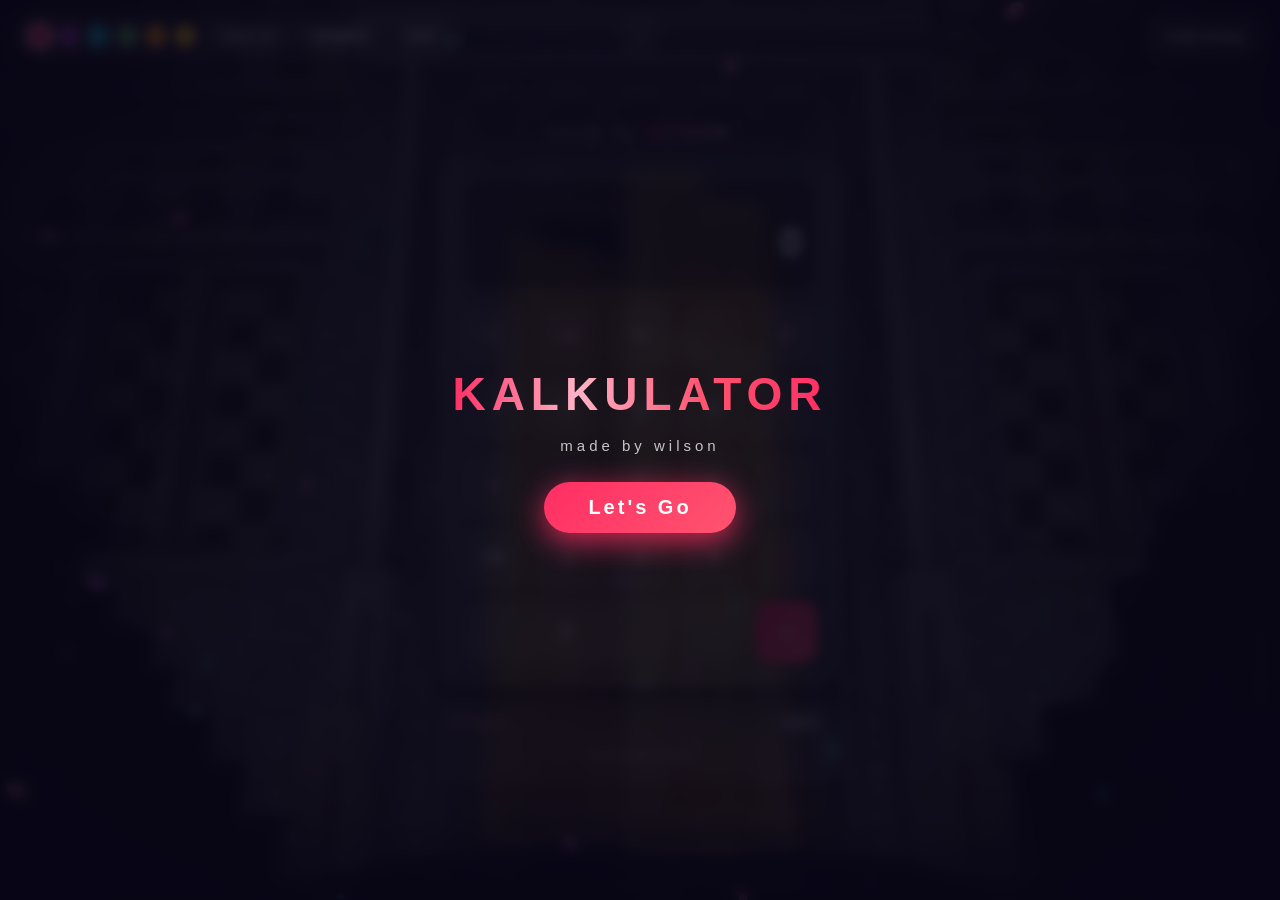
==== kalkulator.html @ 4a33addf "Tambah web kalkulator dengan tema dan minigame" ====
<!DOCTYPE html>
<html lang="id">
<head>
<meta charset="UTF-8">
<meta name="viewport" content="width=device-width, initial-scale=1.0">
<title>Kalkulator</title>
<style>
  * { margin: 0; padding: 0; box-sizing: border-box; }
  :root {
    --accent: #ff2e63;
    --accent-2: #ff5470;
    --accent-soft: #ffb3c6;
    --accent-expr: #ff8fb3;
    --accent-grad: linear-gradient(90deg, #ff2e63, #ffb3c6, #ff5470, #ff2e63);
    --accent-shadow: rgba(255, 46, 99, 0.8);
    --accent-flash: rgba(255, 46, 99, 0.55);
    --accent-dark: #c2185b;
    --accent-op: #d81b60;
    --accent-fn: #ad1457;
    --accent-head: #c2185b;
  }
  body.theme-purple {
    --accent: #9c27b0; --accent-2: #ba68c8; --accent-soft: #e1bee7; --accent-expr: #ce93d8;
    --accent-grad: linear-gradient(90deg, #9c27b0, #e1bee7, #ba68c8, #9c27b0);
    --accent-shadow: rgba(156, 39, 176, 0.8); --accent-flash: rgba(156, 39, 176, 0.55);
    --accent-dark: #6a1b9a; --accent-op: #7b1fa2; --accent-fn: #6a1b9a; --accent-head: #6a1b9a;
  }
  body.theme-cyan {
    --accent: #00bcd4; --accent-2: #4dd0e1; --accent-soft: #b2ebf2; --accent-expr: #80deea;
    --accent-grad: linear-gradient(90deg, #00bcd4, #b2ebf2, #4dd0e1, #00bcd4);
    --accent-shadow: rgba(0, 188, 212, 0.8); --accent-flash: rgba(0, 188, 212, 0.55);
    --accent-dark: #00838f; --accent-op: #0097a7; --accent-fn: #00838f; --accent-head: #00838f;
  }
  body.theme-green {
    --accent: #4caf50; --accent-2: #81c784; --accent-soft: #c8e6c9; --accent-expr: #a5d6a7;
    --accent-grad: linear-gradient(90deg, #4caf50, #c8e6c9, #81c784, #4caf50);
    --accent-shadow: rgba(76, 175, 80, 0.8); --accent-flash: rgba(76, 175, 80, 0.55);
    --accent-dark: #2e7d32; --accent-op: #388e3c; --accent-fn: #2e7d32; --accent-head: #2e7d32;
  }
  body.theme-orange {
    --accent: #ff9800; --accent-2: #ffb74d; --accent-soft: #ffe0b2; --accent-expr: #ffcc80;
    --accent-grad: linear-gradient(90deg, #ff9800, #ffe0b2, #ffb74d, #ff9800);
    --accent-shadow: rgba(255, 152, 0, 0.8); --accent-flash: rgba(255, 152, 0, 0.55);
    --accent-dark: #e65100; --accent-op: #ef6c00; --accent-fn: #e65100; --accent-head: #e65100;
  }
  body.theme-gold {
    --accent: #ffc107; --accent-2: #ffd54f; --accent-soft: #fff9c4; --accent-expr: #ffe082;
    --accent-grad: linear-gradient(90deg, #ffc107, #fff9c4, #ffd54f, #ffc107);
    --accent-shadow: rgba(255, 193, 7, 0.8); --accent-flash: rgba(255, 193, 7, 0.55);
    --accent-dark: #8d6e00; --accent-op: #f57f17; --accent-fn: #8d6e00; --accent-head: #8d6e00;
  }
  body {
    font-family: 'Segoe UI', Arial, sans-serif;
    min-height: 100vh;
    display: flex;
    flex-direction: column;
    align-items: center;
    justify-content: center;
    background: #0d0b1e;
    position: relative;
  }
  #bg {
    position: fixed;
    top: -8%;
    left: -8%;
    width: 116%;
    height: 116%;
    z-index: -1;
    background: url('pintu.webp') center center / cover no-repeat;
    animation: kenburns 26s ease-in-out infinite alternate;
  }
  @keyframes kenburns {
    0% { transform: scale(1) translate(0, 0); }
    100% { transform: scale(1.18) translate(2%, -2%); }
  }
  #fx {
    position: fixed;
    inset: 0;
    width: 100%;
    height: 100%;
    z-index: 1;
    pointer-events: none;
  }
  #flash {
    position: fixed;
    inset: 0;
    z-index: 8;
    pointer-events: none;
    opacity: 0;
    background: linear-gradient(120deg, transparent 20%, var(--accent-flash) 50%, transparent 80%);
  }
  #flash.go { animation: flashSweep 0.8s ease forwards; }
  @keyframes flashSweep {
    0% { opacity: 0; transform: translateX(-100%); }
    30% { opacity: 1; }
    100% { opacity: 0; transform: translateX(100%); }
  }
  body::after {
    content: '';
    position: fixed;
    inset: 0;
    background: radial-gradient(ellipse at center, rgba(13, 11, 30, 0.18) 0%, rgba(13, 11, 30, 0.5) 100%);
    z-index: 0;
  }
  .credit {
    position: relative;
    z-index: 1;
    margin-bottom: 16px;
    font-size: 16px;
    letter-spacing: 4px;
    color: rgba(255, 255, 255, 0.65);
    text-transform: lowercase;
    animation: creditIn 0.9s ease both;
  }
  .credit span {
    font-weight: 700;
    font-size: 19px;
    background-image:
      linear-gradient(100deg, transparent 20%, rgba(255, 255, 255, 0.85) 50%, transparent 80%),
      var(--accent-grad);
    background-size: 250% 100%, 300% 100%;
    -webkit-background-clip: text;
    background-clip: text;
    color: transparent;
    animation: creditShine 3.2s linear infinite;
  }
  @keyframes creditShine {
    0% { background-position: -250% 0, 0% 50%; }
    55% { background-position: 250% 0, 300% 50%; }
    100% { background-position: 250% 0, 300% 50%; }
  }
  @keyframes creditIn {
    from { opacity: 0; transform: translateY(-20px); }
    to { opacity: 1; transform: translateY(0); }
  }
  .toggle-btn {
    position: fixed;
    top: 14px;
    left: 50%;
    transform: translateX(-50%);
    z-index: 5;
    width: 44px;
    height: 44px;
    border-radius: 50%;
    border: 1px solid rgba(255, 255, 255, 0.2);
    background: rgba(255, 255, 255, 0.08);
    color: #fff;
    font-size: 18px;
    cursor: pointer;
    transition: transform 0.3s, background 0.15s;
    font-family: inherit;
  }
  .toggle-btn:hover { background: rgba(255, 255, 255, 0.18); }
  body.calc-hidden .toggle-btn { transform: translateX(-50%) rotate(180deg); }
  .theme-btn {
    position: fixed;
    top: 14px;
    right: 18px;
    z-index: 5;
    height: 44px;
    padding: 0 18px;
    border-radius: 22px;
    border: 1px solid rgba(255, 255, 255, 0.2);
    background: rgba(255, 255, 255, 0.08);
    color: #fff;
    font-size: 14px;
    cursor: pointer;
    transition: background 0.15s, color 0.15s;
    font-family: inherit;
  }
  .theme-btn:hover { background: rgba(255, 255, 255, 0.18); }
  .palette {
    position: fixed;
    top: 14px;
    left: 18px;
    z-index: 5;
    display: flex;
    align-items: center;
    gap: 7px;
    padding: 7px 10px;
    border-radius: 22px;
    background: rgba(255, 255, 255, 0.08);
    border: 1px solid rgba(255, 255, 255, 0.15);
  }
  .palette .dot {
    width: 22px;
    height: 22px;
    padding: 0;
    border-radius: 50%;
    border: 2px solid rgba(255, 255, 255, 0.35);
    background: var(--c);
    cursor: pointer;
  }
  .palette .dot.on {
    border-color: #fff;
    box-shadow: 0 0 8px var(--c);
    transform: scale(1.15);
  }
  .palette .divider {
    width: 1px;
    height: 20px;
    background: rgba(255, 255, 255, 0.25);
  }
  .palette .mute {
    height: 28px;
    padding: 0 12px;
    font-size: 12px;
    background: rgba(255, 255, 255, 0.1);
    border-radius: 14px;
  }
  body.light .palette {
    background: rgba(0, 0, 0, 0.08);
    border-color: rgba(0, 0, 0, 0.15);
  }
  body.light .palette .dot { border-color: rgba(0, 0, 0, 0.25); }
  body.light .palette .dot.on { border-color: #000; }
  body.light .palette .divider { background: rgba(0, 0, 0, 0.25); }
  body.light .palette .mute { color: #1a1024; background: rgba(0, 0, 0, 0.08); }
  #intro {
    position: fixed;
    inset: 0;
    z-index: 50;
    display: flex;
    flex-direction: column;
    align-items: center;
    justify-content: center;
    gap: 16px;
    background: rgba(10, 8, 24, 0.85);
    backdrop-filter: blur(6px);
    transition: opacity 0.6s ease, transform 0.6s ease;
  }
  #intro h1 {
    font-size: 46px;
    font-weight: 800;
    letter-spacing: 6px;
    background: var(--accent-grad);
    -webkit-background-clip: text;
    background-clip: text;
    color: transparent;
    animation: introTitle 1.2s ease both;
  }
  #intro .sub {
    color: rgba(255, 255, 255, 0.75);
    font-size: 15px;
    letter-spacing: 4px;
    text-transform: lowercase;
    animation: introSub 1.2s ease 0.3s both;
  }
  #intro .go {
    height: auto;
    margin-top: 12px;
    padding: 14px 44px;
    font-size: 20px;
    font-weight: 700;
    letter-spacing: 3px;
    color: #fff;
    border: none;
    border-radius: 30px;
    background: linear-gradient(135deg, var(--accent), var(--accent-2));
    cursor: pointer;
    box-shadow: 0 8px 30px var(--accent-shadow);
    animation: introBtn 1.2s ease 0.5s both;
    transition: transform 0.12s, box-shadow 0.2s;
  }
  #intro .go:hover { transform: translateY(-3px) scale(1.04); box-shadow: 0 14px 40px var(--accent-shadow); }
  #intro .go:active { transform: scale(0.95); }
  #intro.exit { opacity: 0; transform: translateY(-30px); pointer-events: none; }
  @keyframes introTitle {
    from { opacity: 0; transform: scale(0.9); letter-spacing: 20px; }
    to { opacity: 1; transform: scale(1); letter-spacing: 6px; }
  }
  @keyframes introSub {
    from { opacity: 0; transform: translateY(14px); }
    to { opacity: 1; transform: translateY(0); }
  }
  @keyframes introBtn {
    from { opacity: 0; transform: translateY(18px); }
    to { opacity: 1; transform: translateY(0); }
  }
  body.light #intro { background: rgba(255, 255, 255, 0.92); }
  body.light #intro .sub { color: rgba(30, 20, 45, 0.75); }
  .calc {
    position: relative;
    z-index: 1;
    width: 400px;
    padding: 22px;
    border-radius: 24px;
    background: rgba(255, 255, 255, 0.06);
    backdrop-filter: blur(8px);
    border: 1px solid rgba(255, 255, 255, 0.12);
    box-shadow: 0 20px 60px rgba(0, 0, 0, 0.55);
    transition: transform 0.5s cubic-bezier(0.22, 0.61, 0.36, 1), opacity 0.5s ease;
  }
  body.calc-hidden .calc {
    transform: translateY(80px);
    opacity: 0;
    pointer-events: none;
  }
  .display {
    text-align: right;
    padding: 18px 14px;
    margin-bottom: 16px;
    border-radius: 16px;
    background: rgba(0, 0, 0, 0.35);
    border: 1px solid rgba(255, 255, 255, 0.08);
    overflow: hidden;
  }
  .expr {
    color: var(--accent-expr);
    font-size: 15px;
    min-height: 20px;
    opacity: 0.85;
    word-break: break-all;
  }
  .result {
    color: #fff;
    font-size: 40px;
    font-weight: 600;
    min-height: 50px;
    word-break: break-all;
  }
  .grid {
    display: grid;
    grid-template-columns: repeat(5, 1fr);
    gap: 12px;
  }
  button {
    height: 62px;
    font-size: 20px;
    font-weight: 500;
    border: none;
    border-radius: 16px;
    color: #fff;
    background: rgba(255, 255, 255, 0.08);
    cursor: pointer;
    transition: transform 0.08s, background 0.15s;
    font-family: inherit;
  }
  button:hover { background: rgba(255, 255, 255, 0.18); }
  button:active { transform: scale(0.94); }
  button.press {
    background: rgba(255, 255, 255, 0.28);
    box-shadow: 0 0 16px var(--accent-shadow);
    transform: scale(0.94);
  }
  .op { color: var(--accent); font-size: 24px; }
  .fn { color: var(--accent-soft); }
  .eq {
    background: linear-gradient(135deg, var(--accent), var(--accent-2));
    color: #fff;
    font-size: 24px;
  }
  .eq:hover { background: linear-gradient(135deg, var(--accent-2), var(--accent)); }
  .zero { grid-column: span 3; }
  .history {
    position: relative;
    z-index: 1;
    width: 400px;
    margin-top: 14px;
    max-height: 200px;
    overflow-y: auto;
    border-radius: 18px;
    background: rgba(255, 255, 255, 0.06);
    backdrop-filter: blur(8px);
    border: 1px solid rgba(255, 255, 255, 0.12);
    padding: 10px 12px;
    color: #fff;
    transition: transform 0.5s cubic-bezier(0.22, 0.61, 0.36, 1), opacity 0.5s ease;
  }
  body.calc-hidden .history {
    transform: translateY(80px);
    opacity: 0;
    pointer-events: none;
  }
  .history-head {
    display: flex;
    justify-content: space-between;
    align-items: center;
    font-size: 13px;
    color: var(--accent-expr);
    letter-spacing: 1px;
    margin-bottom: 6px;
  }
  .history-head button {
    height: auto;
    font-size: 12px;
    padding: 4px 10px;
    background: rgba(255, 255, 255, 0.1);
  }
  .hist-item {
    display: flex;
    justify-content: space-between;
    gap: 10px;
    padding: 7px 8px;
    border-radius: 10px;
    cursor: pointer;
    font-size: 14px;
  }
  .hist-item:hover { background: rgba(255, 255, 255, 0.12); }
  .hist-expr { color: var(--accent-soft); word-break: break-all; }
  .hist-res { color: #fff; font-weight: 600; word-break: break-all; }
  .hist-empty { color: rgba(255, 255, 255, 0.4); font-size: 13px; text-align: center; padding: 8px; }
  .shadow {
    position: fixed;
    bottom: 3vh;
    width: 26vw;
    height: 4vh;
    border-radius: 50%;
    background: radial-gradient(ellipse, rgba(0, 0, 0, 0.5), transparent 70%);
    z-index: 0;
  }
  .shadow-d3 { left: 3vw; }
  .shadow-av { right: 3vw; }
  .char {
    position: fixed;
    bottom: 0;
    height: 56vh;
    cursor: grab;
    z-index: 1;
    transition: transform 1.9s cubic-bezier(0.22, 0.61, 0.36, 1);
    user-select: none;
    -webkit-user-drag: none;
    touch-action: none;
  }
  .char:active { cursor: grabbing; }
  .char img {
    height: 100%;
    image-rendering: pixelated;
    filter: drop-shadow(0 10px 18px rgba(0, 0, 0, 0.55));
    transition: transform 0.3s ease;
    pointer-events: none;
  }
  .char-d3 { left: 4vw; transform: translateX(-125vw); }
  .char-av { right: 4vw; transform: translateX(125vw); }
  body.loaded .char-d3 { transform: translateX(0); }
  body.loaded .char-av { transform: translateX(0); }
  .char:hover img { transform: translateY(-8px); }
  .char:active img { transform: scale(0.96); }
  .char img.walk { animation: walkBob 1.9s ease-in-out; }
  @keyframes walkBob {
    0%, 100% { transform: translateY(0) rotate(0deg); }
    25% { transform: translateY(-16px) rotate(-4deg); }
    50% { transform: translateY(8px) rotate(3deg); }
    75% { transform: translateY(-10px) rotate(-2deg); }
  }
  .char img.jump { animation: charJump 0.7s ease; }
  @keyframes charJump {
    0%, 100% { transform: translateY(0) rotate(0deg); }
    40% { transform: translateY(-46px) rotate(-4deg); }
    70% { transform: translateY(-12px) rotate(3deg); }
  }
  .char img.shake { animation: charShake 0.5s ease; }
  @keyframes charShake {
    0%, 100% { transform: translateX(0) rotate(0deg); }
    25% { transform: translateX(-9px) rotate(-3deg); }
    75% { transform: translateX(9px) rotate(3deg); }
  }
  .char img.shiver { animation: charShiver 0.8s ease; }
  @keyframes charShiver {
    0%, 100% { transform: translateX(0) translateY(0); }
    20% { transform: translateX(-4px) translateY(-2px); }
    40% { transform: translateX(4px) translateY(1px); }
    60% { transform: translateX(-4px) translateY(-2px); }
    80% { transform: translateX(4px) translateY(1px); }
  }
  .char-d3 img { animation: neonD3 2.6s ease-in-out infinite; }
  .char-av img { animation: neonAv 2.6s ease-in-out infinite; }
  @keyframes neonD3 {
    0%, 100% { filter: drop-shadow(0 10px 18px rgba(0, 0, 0, 0.55)) drop-shadow(0 0 10px rgba(255, 217, 92, 0.5)); }
    50% { filter: drop-shadow(0 10px 18px rgba(0, 0, 0, 0.55)) drop-shadow(0 0 26px rgba(255, 217, 92, 0.95)); }
  }
  @keyframes neonAv {
    0%, 100% { filter: drop-shadow(0 10px 18px rgba(0, 0, 0, 0.55)) drop-shadow(0 0 10px rgba(125, 255, 138, 0.5)); }
    50% { filter: drop-shadow(0 10px 18px rgba(0, 0, 0, 0.55)) drop-shadow(0 0 26px rgba(125, 255, 138, 0.95)); }
  }
  .bubble {
    position: fixed;
    z-index: 3;
    background: rgba(0, 0, 0, 0.78);
    border: 2px solid #888;
    border-radius: 6px;
    color: #fff;
    padding: 10px 14px;
    font-size: 15px;
    line-height: 1.4;
    max-width: 250px;
    opacity: 0;
    transform: translateY(8px) scale(0.9);
    pointer-events: none;
    transition: opacity 0.18s ease, transform 0.18s ease;
  }
  .bubble.show { opacity: 1; transform: translateY(0) scale(1); }
  .bubble .who { font-weight: 600; margin-right: 8px; }
  .bubble-d3 .who { color: #ffd95c; }
  .bubble-av .who { color: #7dff8a; }
  .bubble::after {
    content: '';
    position: absolute;
    bottom: -10px;
    width: 0;
    height: 0;
    border-left: 8px solid transparent;
    border-right: 8px solid transparent;
    border-top: 10px solid #888;
  }
  .bubble-d3 { left: 5vw; bottom: 62vh; }
  .bubble-d3::after { left: 18px; }
  .bubble-av { right: 5vw; bottom: 62vh; }
  .bubble-av::after { right: 18px; }
  body.light::after {
    background: radial-gradient(ellipse at center, rgba(255, 255, 255, 0.5) 0%, rgba(255, 255, 255, 0.8) 100%);
  }
  body.light .credit { color: rgba(40, 25, 55, 0.75); }
  body.light .calc {
    background: rgba(255, 255, 255, 0.55);
    border-color: rgba(255, 255, 255, 0.75);
    box-shadow: 0 20px 60px rgba(60, 30, 70, 0.3);
  }
  body.light .display {
    background: rgba(0, 0, 0, 0.06);
    border-color: rgba(0, 0, 0, 0.12);
  }
  body.light .expr { color: var(--accent-dark); }
  body.light .result { color: #1a1024; }
  body.light button {
    color: #1a1024;
    background: rgba(0, 0, 0, 0.06);
  }
  body.light button:hover { background: rgba(0, 0, 0, 0.12); }
  body.light .op { color: var(--accent-op); }
  body.light .fn { color: var(--accent-fn); }
  body.light .history {
    background: rgba(255, 255, 255, 0.55);
    border-color: rgba(255, 255, 255, 0.75);
  }
  body.light .history-head { color: var(--accent-head); }
  body.light .hist-expr { color: var(--accent-fn); }
  body.light .hist-res { color: #1a1024; }
  body.light .hist-empty { color: rgba(0, 0, 0, 0.4); }
  body.light .theme-btn {
    border-color: rgba(0, 0, 0, 0.2);
    background: rgba(0, 0, 0, 0.08);
    color: #1a1024;
  }
  body.light .theme-btn:hover { background: rgba(0, 0, 0, 0.15); }
  .game-btn {
    background: linear-gradient(135deg, var(--accent), var(--accent-2));
    color: #fff;
    font-weight: 600;
  }
  .game-btn:hover { filter: brightness(1.18); }
  .game {
    position: fixed;
    top: 50%;
    left: 50%;
    transform: translate(-50%, -50%) scale(0.92);
    z-index: 40;
    width: 400px;
    max-width: 92vw;
    padding: 18px;
    border-radius: 24px;
    background: rgba(15, 12, 32, 0.94);
    backdrop-filter: blur(10px);
    border: 1px solid rgba(255, 255, 255, 0.15);
    box-shadow: 0 20px 60px rgba(0, 0, 0, 0.6);
    color: #fff;
    opacity: 0;
    pointer-events: none;
    transition: opacity 0.3s ease, transform 0.3s ease;
  }
  .game.open {
    opacity: 1;
    pointer-events: auto;
    transform: translate(-50%, -50%) scale(1);
  }
  .game-head {
    display: flex;
    align-items: center;
    justify-content: space-between;
    gap: 10px;
    margin-bottom: 14px;
  }
  .game-title {
    font-weight: 700;
    letter-spacing: 2px;
    text-transform: lowercase;
    color: var(--accent);
    font-size: 15px;
    white-space: nowrap;
  }
  .game-tabs { display: flex; gap: 6px; }
  .game-tabs .tab {
    height: auto;
    padding: 6px 12px;
    font-size: 12px;
    border-radius: 14px;
    background: rgba(255, 255, 255, 0.08);
    color: #fff;
  }
  .game-tabs .tab.on {
    background: linear-gradient(135deg, var(--accent), var(--accent-2));
    font-weight: 600;
  }
  .game-close {
    height: 30px;
    width: 30px;
    padding: 0;
    font-size: 18px;
    border-radius: 50%;
    background: rgba(255, 255, 255, 0.1);
    color: #fff;
  }
  body.light .game {
    background: rgba(255, 255, 255, 0.97);
    color: #1a1024;
    border-color: rgba(255, 255, 255, 0.8);
    box-shadow: 0 20px 60px rgba(60, 30, 70, 0.3);
  }
  body.light .game-tabs .tab { color: #1a1024; background: rgba(0, 0, 0, 0.08); }
  body.light .game-close { color: #1a1024; background: rgba(0, 0, 0, 0.1); }
  .gm-status {
    display: flex;
    justify-content: space-between;
    gap: 8px;
    flex-wrap: wrap;
    font-size: 13px;
    color: rgba(255, 255, 255, 0.7);
    margin-bottom: 10px;
  }
  body.light .gm-status { color: rgba(30, 20, 45, 0.75); }
  .gm-status b { color: var(--accent); }
  .gm-hint {
    min-height: 44px;
    padding: 10px 12px;
    margin-bottom: 12px;
    border-radius: 12px;
    background: rgba(0, 0, 0, 0.3);
    border: 1px solid rgba(255, 255, 255, 0.1);
    font-size: 14px;
    line-height: 1.45;
    color: var(--accent-soft);
  }
  body.light .gm-hint { background: rgba(0, 0, 0, 0.06); border-color: rgba(0, 0, 0, 0.12); color: var(--accent-fn); }
  .gm-input { display: flex; gap: 10px; margin-bottom: 12px; }
  .gm-input input {
    flex: 1;
    min-width: 0;
    height: 50px;
    padding: 0 14px;
    font-size: 22px;
    font-weight: 600;
    color: #fff;
    background: rgba(0, 0, 0, 0.35);
    border: 1px solid rgba(255, 255, 255, 0.15);
    border-radius: 14px;
    outline: none;
    text-align: center;
  }
  .gm-input input:focus { border-color: var(--accent); box-shadow: 0 0 12px var(--accent-shadow); }
  body.light .gm-input input { color: #1a1024; background: rgba(0, 0, 0, 0.06); border-color: rgba(0, 0, 0, 0.15); }
  .gm-go {
    width: 96px;
    height: 50px;
    font-size: 16px;
    font-weight: 700;
    border: none;
    border-radius: 14px;
    background: linear-gradient(135deg, var(--accent), var(--accent-2));
    color: #fff;
    cursor: pointer;
  }
  .gm-go:hover { filter: brightness(1.12); }
  .gm-restart {
    width: 100%;
    height: 42px;
    font-size: 14px;
    border-radius: 12px;
    background: rgba(255, 255, 255, 0.08);
    color: var(--accent-soft);
    cursor: pointer;
  }
  .gm-restart:hover { background: rgba(255, 255, 255, 0.15); }
  body.light .gm-restart { color: var(--accent-fn); background: rgba(0, 0, 0, 0.06); }
  body.light .gm-restart:hover { background: rgba(0, 0, 0, 0.12); }
  .conv-cat { margin-bottom: 12px; }
  .conv-sel {
    height: 44px;
    padding: 0 12px;
    font-size: 14px;
    color: #fff;
    background: rgba(0, 0, 0, 0.35);
    border: 1px solid rgba(255, 255, 255, 0.15);
    border-radius: 12px;
    outline: none;
  }
  .conv-sel:focus { border-color: var(--accent); box-shadow: 0 0 10px var(--accent-shadow); }
  .conv-sel option { background: #1a1024; color: #fff; }
  body.light .conv-sel { color: #1a1024; background: rgba(0, 0, 0, 0.06); border-color: rgba(0, 0, 0, 0.15); }
  body.light .conv-sel option { background: #fff; color: #1a1024; }
  .conv-cat .conv-sel { width: 100%; }
  .gm-input .conv-sel { flex: 0 0 118px; width: 118px; height: 50px; }
  .gm-input input[readonly] { color: var(--accent); }
  .conv-mid { text-align: center; margin: 4px 0 12px; }
  .conv-swap {
    height: 38px;
    padding: 0 22px;
    font-size: 13px;
    border-radius: 19px;
    background: rgba(255, 255, 255, 0.08);
    color: var(--accent-soft);
  }
  .conv-swap:hover { background: rgba(255, 255, 255, 0.15); }
  body.light .conv-swap { color: var(--accent-fn); background: rgba(0, 0, 0, 0.06); }
  body.light .conv-swap:hover { background: rgba(0, 0, 0, 0.12); }
  .mem-display {
    text-align: center;
    padding: 14px;
    margin-bottom: 12px;
    border-radius: 12px;
    background: rgba(0, 0, 0, 0.3);
    border: 1px solid rgba(255, 255, 255, 0.1);
    font-size: 30px;
    font-weight: 700;
    color: var(--accent);
    word-break: break-all;
  }
  body.light .mem-display { background: rgba(0, 0, 0, 0.06); border-color: rgba(0, 0, 0, 0.12); }
  .mem-btns {
    display: grid;
    grid-template-columns: repeat(4, 1fr);
    gap: 10px;
    margin-bottom: 12px;
  }
  .mem-btns button {
    height: 48px;
    font-size: 15px;
    font-weight: 700;
    border-radius: 12px;
    background: rgba(255, 255, 255, 0.08);
    color: var(--accent-soft);
  }
  .mem-btns button:hover { background: rgba(255, 255, 255, 0.15); }
  .mem-btns button.danger { color: var(--accent); }
  body.light .mem-btns button { color: var(--accent-fn); background: rgba(0, 0, 0, 0.06); }
  body.light .mem-btns button.danger { color: var(--accent-dark); }
  .result { cursor: pointer; }
  .result:hover { color: var(--accent-expr); }
</style>
</head>
<body>
<div id="bg"></div>
<canvas id="fx"></canvas>
<div id="flash"></div>
<button class="toggle-btn" id="toggleCalc" title="Sembunyikan / tampilkan kalkulator">⌄</button>
<button class="theme-btn" id="themeBtn">mode terang</button>
<div class="palette" id="palette">
  <button class="dot" data-t="pink" style="--c:#ff2e63" title="pink"></button>
  <button class="dot" data-t="purple" style="--c:#9c27b0" title="ungu"></button>
  <button class="dot" data-t="cyan" style="--c:#00bcd4" title="cyan"></button>
  <button class="dot" data-t="green" style="--c:#4caf50" title="hijau"></button>
  <button class="dot" data-t="orange" style="--c:#ff9800" title="oranye"></button>
  <button class="dot" data-t="gold" style="--c:#ffc107" title="emas"></button>
  <span class="divider"></span>
  <button class="mute" id="muteBtn">suara: on</button>
  <span class="divider"></span>
  <button class="mute game-btn" id="gameBtn">minigame</button>
  <span class="divider"></span>
  <button class="mute game-btn" id="toolsBtn">tools</button>
</div>

<div class="credit">made by <span>wilson</span></div>
<div class="calc">
  <div class="display">
    <div class="expr" id="expr"></div>
    <div class="result" id="result">0</div>
  </div>
  <div class="grid">
    <button class="fn" data-k="C">C</button>
    <button class="fn" data-k="back">⌫</button>
    <button class="fn" data-k="%">%</button>
    <button class="op" data-k="div">÷</button>
    <button class="fn" data-k="sq">x²</button>
    <button class="fn" data-k="sqrt">√</button>
    <button data-k="7">7</button>
    <button data-k="8">8</button>
    <button data-k="9">9</button>
    <button class="op" data-k="mul">×</button>
    <button class="fn" data-k="neg">±</button>
    <button data-k="4">4</button>
    <button data-k="5">5</button>
    <button data-k="6">6</button>
    <button class="op" data-k="sub">−</button>
    <button data-k="00">00</button>
    <button data-k="1">1</button>
    <button data-k="2">2</button>
    <button data-k="3">3</button>
    <button class="op" data-k="add">+</button>
    <button class="zero" data-k="0">0</button>
    <button data-k=".">.</button>
    <button class="eq" data-k="eq">=</button>
  </div>
</div>

<div class="history" id="history">
  <div class="history-head">
    <span>Riwayat</span>
    <button id="clearHist">hapus</button>
  </div>
  <div class="history-list" id="historyList"></div>
</div>

<div class="shadow shadow-d3"></div>
<div class="shadow shadow-av"></div>
<div class="char char-d3" id="d3char"><img src="d3rlord3_sprite.png" alt="D3rlord3"></div>
<div class="char char-av" id="avchar"><img src="avery_sprite.png" alt="Avery"></div>

<div class="bubble bubble-d3" id="d3bubble"><span class="who">D3rlord3</span><span class="msg">you are real</span></div>
<div class="bubble bubble-av" id="avbubble"><span class="who">Avery</span><span class="msg">hello im avery</span></div>

<div class="game" id="game">
  <div class="game-head">
    <span class="game-title">minigame</span>
    <div class="game-tabs">
      <button class="tab on" data-mode="guess">tebak angka</button>
      <button class="tab" data-mode="math">hitung cepat</button>
    </div>
    <button class="game-close" id="gameClose" title="tutup minigame">×</button>
  </div>

  <div class="gm" id="gm-guess">
    <div class="gm-status">
      <span class="gm-range">1 – 100</span>
      <span class="gm-attempts">percobaan: <b id="gAttempts">0</b></span>
      <span class="gm-best">terbaik: <b id="gBest">–</b></span>
    </div>
    <div class="gm-hint" id="gHint">pilih angka di antara 1 sampai 100. D3rlord3 dan Avery siap membantu.</div>
    <div class="gm-input">
      <input type="number" id="gGuessInput" min="1" max="100" placeholder="1–100">
      <button class="gm-go" id="gGuessBtn">tebak</button>
    </div>
    <button class="gm-restart" id="gRestart">mulai ulang</button>
  </div>

  <div class="gm" id="gm-math" hidden>
    <div class="gm-status">
      <span class="gm-range" id="mQ">soal</span>
      <span class="gm-attempts">skor: <b id="mScore">0</b></span>
      <span class="gm-time">sisa: <b id="mTime">30</b>s</span>
    </div>
    <div class="gm-hint" id="mHint">jawab secepatnya, setiap benar dapat +1. waktu 30 detik!</div>
    <div class="gm-input">
      <input type="number" id="mAnswerInput" placeholder="jawaban">
      <button class="gm-go" id="mAnswerBtn">jawab</button>
    </div>
    <button class="gm-restart" id="mRestart">mulai ulang</button>
  </div>
</div>

<div class="game" id="tools">
  <div class="game-head">
    <span class="game-title">tools</span>
    <div class="game-tabs">
      <button class="tab on" data-mode="conv">konversi</button>
      <button class="tab" data-mode="mem">memori</button>
    </div>
    <button class="game-close" id="toolsClose" title="tutup tools">×</button>
  </div>

  <div class="gm" id="gm-conv">
    <div class="conv-cat">
      <select class="conv-sel" id="convCat">
        <option value="panjang">panjang</option>
        <option value="berat">berat</option>
        <option value="suhu">suhu</option>
        <option value="kecepatan">kecepatan</option>
      </select>
    </div>
    <div class="gm-input">
      <input type="number" id="convVal" placeholder="0">
      <select class="conv-sel" id="convFrom"></select>
    </div>
    <div class="conv-mid"><button class="conv-swap" id="convSwap">tukar</button></div>
    <div class="gm-input">
      <input type="number" id="convOut" readonly placeholder="0">
      <select class="conv-sel" id="convTo"></select>
    </div>
  </div>

  <div class="gm" id="gm-mem" hidden>
    <div class="mem-display" id="memVal">0</div>
    <div class="mem-btns">
      <button id="memMp">M+</button>
      <button id="memMm">M−</button>
      <button id="memMr">MR</button>
      <button id="memMc" class="danger">MC</button>
    </div>
    <div class="gm-hint">M+ / M− memakai hasil yang tampil di kalkulator. MR memindahkan nilai ke layar, MC menghapus memori.</div>
  </div>
</div>

<div id="intro">
  <h1>KALKULATOR</h1>
  <div class="sub">made by wilson</div>
  <button class="go" id="goBtn">Let's Go</button>
</div>

<script>
const exprEl = document.getElementById('expr');
const resEl = document.getElementById('result');
const historyList = document.getElementById('historyList');

let expr = '';
let justEvaluated = false;
let pctCount = 0;
const history = JSON.parse(localStorage.getItem('kalkHist') || '[]');

const ops = { add: '+', sub: '-', mul: '*', div: '/' };

let shownValue = 0;
let digitLevel = -1;

function fmt(n) {
  const parts = String(n).split('.');
  parts[0] = parts[0].replace(/\B(?=(\d{3})+(?!\d))/g, '.');
  return parts.join(',');
}

function compute(str) {
  try {
    const value = Function('"use strict";return (' + str + ')')();
    if (typeof value !== 'number' || !isFinite(value)) return 'Error';
    return String(Math.round(value * 1e10) / 1e10);
  } catch {
    return '';
  }
}

function render() {
  exprEl.textContent = expr;
  const v = expr ? compute(expr) : '0';
  if (v && v !== 'Error') animateResult(v);
  else resEl.textContent = v === 'Error' ? 'Error' : '0';
}

function animateResult(target) {
  const start = parseFloat(shownValue) || 0;
  const end = parseFloat(target) || 0;
  const t0 = performance.now();
  const dur = 220;
  function step(t) {
    const p = Math.min(1, (t - t0) / dur);
    const eased = 1 - Math.pow(1 - p, 3);
    const val = start + (end - start) * eased;
    resEl.textContent = fmt(String(Math.round(val * 1e10) / 1e10));
    if (p < 1) requestAnimationFrame(step);
    else {
      shownValue = target;
      resEl.textContent = fmt(target);
    }
  }
  requestAnimationFrame(step);
}

const bubbles = {
  d3: document.getElementById('d3bubble'),
  av: document.getElementById('avbubble')
};
const bubbleTimers = {};

function showBubble(key, msg) {
  const b = bubbles[key];
  if (msg) b.querySelector('.msg').textContent = msg;
  b.classList.remove('show');
  void b.offsetWidth;
  b.classList.add('show');
  clearTimeout(bubbleTimers[key]);
  bubbleTimers[key] = setTimeout(() => b.classList.remove('show'), 3500);
}

function randomChar() {
  return Math.random() < 0.5 ? 'd3' : 'av';
}

function shakeChars() {
  document.querySelectorAll('.char img').forEach(img => img.classList.add('shake'));
}

function shiverChars() {
  document.querySelectorAll('.char img').forEach(img => img.classList.add('shiver'));
}

const toggleMsgs = {
  hide: [
    'heh, kalkulatornya disembunyikan?',
    'jangan-jangan mau contekan',
    'oke, kalkulator mode rahasia'
  ],
  show: [
    'kalkulatornya muncul lagi',
    'balik lagi, seru juga',
    'mulai hitung lagi yuk'
  ]
};

const histMsgs = [
  'oh, mau pakai hasil lama ya, pintar',
  'riwayat itu kenangan, jangan lupa',
  'hasil kemarin dipakai lagi, mantap'
];

function rand(arr) {
  return arr[Math.floor(Math.random() * arr.length)];
}

function triggerFlash() {
  const f = document.getElementById('flash');
  f.classList.remove('go');
  void f.offsetWidth;
  f.classList.add('go');
  document.querySelectorAll('.char img').forEach(img => img.classList.add('jump'));
}

const audioCtx = new (window.AudioContext || window.webkitAudioContext)();
function clickSound(k) {
  if (!audioCtx) return;
  if (muted) return;
  if (audioCtx.state === 'suspended') audioCtx.resume();
  const o = audioCtx.createOscillator();
  const g = audioCtx.createGain();
  o.type = 'sine';
  o.frequency.value = k === 'eq' ? 1200 : 700;
  g.gain.setValueAtTime(0.06, audioCtx.currentTime);
  g.gain.exponentialRampToValueAtTime(0.001, audioCtx.currentTime + 0.08);
  o.connect(g);
  g.connect(audioCtx.destination);
  o.start();
  o.stop(audioCtx.currentTime + 0.09);
}

const fxCanvas = document.getElementById('fx');
const ctx = fxCanvas.getContext('2d');
let W = 0, H = 0;
const particles = [];
const confetti = [];

function resizeFx() {
  W = fxCanvas.width = window.innerWidth;
  H = fxCanvas.height = window.innerHeight;
}

function spawnParticle(initial) {
  return {
    x: Math.random() * W,
    y: initial ? Math.random() * H : -20,
    r: 2 + Math.random() * 5,
    vy: 0.4 + Math.random() * 1.2,
    vx: (Math.random() - 0.5) * 0.5,
    rot: Math.random() * Math.PI * 2,
    vr: (Math.random() - 0.5) * 0.02,
    hue: Math.random() < 0.6 ? 335 : Math.random() < 0.5 ? 300 : 180,
    alpha: 0.3 + Math.random() * 0.45,
    shape: Math.random() < 0.5 ? 'petal' : 'star'
  };
}

function drawParticle(p) {
  ctx.save();
  ctx.globalAlpha = p.alpha;
  ctx.translate(p.x, p.y);
  ctx.rotate(p.rot);
  ctx.fillStyle = 'hsl(' + p.hue + ', 80%, 75%)';
  if (p.shape === 'petal') {
    ctx.beginPath();
    ctx.ellipse(0, 0, p.r * 1.6, p.r, 0, 0, Math.PI * 2);
    ctx.fill();
  } else {
    ctx.beginPath();
    for (let a = 0; a < Math.PI * 2; a += Math.PI / 5) {
      ctx.lineTo(Math.cos(a) * p.r, Math.sin(a) * p.r);
      ctx.lineTo(Math.cos(a + Math.PI / 5) * p.r * 0.5, Math.sin(a + Math.PI / 5) * p.r * 0.5);
    }
    ctx.closePath();
    ctx.fill();
  }
  ctx.restore();
}

function burstConfetti(x, y) {
  const colors = ['#ff2e63', '#ffb3c6', '#ffd95c', '#7dff8a', '#8fb3ff', '#ffffff'];
  for (let i = 0; i < 70; i++) {
    confetti.push({
      x: x + (Math.random() - 0.5) * 60,
      y: y + (Math.random() - 0.5) * 60,
      vx: (Math.random() - 0.5) * 10,
      vy: -Math.random() * 12 - 2,
      w: 4 + Math.random() * 5,
      h: 4 + Math.random() * 5,
      rot: Math.random() * Math.PI,
      vr: (Math.random() - 0.5) * 0.4,
      color: colors[Math.floor(Math.random() * colors.length)],
      life: 1
    });
  }
}

function fxLoop() {
  ctx.clearRect(0, 0, W, H);
  particles.forEach(p => {
    p.y += p.vy;
    p.x += p.vx + Math.sin(p.y / 50) * 0.3;
    p.rot += p.vr;
    if (p.y > H + 20 || p.x < -20 || p.x > W + 20) Object.assign(p, spawnParticle(false));
    drawParticle(p);
  });
  for (let i = confetti.length - 1; i >= 0; i--) {
    const c = confetti[i];
    c.vy += 0.4;
    c.x += c.vx;
    c.y += c.vy;
    c.rot += c.vr;
    c.life -= 0.008;
    if (c.life <= 0 || c.y > H + 20) { confetti.splice(i, 1); continue; }
    ctx.save();
    ctx.globalAlpha = Math.max(0, c.life);
    ctx.translate(c.x, c.y);
    ctx.rotate(c.rot);
    ctx.fillStyle = c.color;
    ctx.fillRect(-c.w / 2, -c.h / 2, c.w, c.h);
    ctx.restore();
  }
  requestAnimationFrame(fxLoop);
}
resizeFx();
window.addEventListener('resize', resizeFx);
for (let i = 0; i < 42; i++) particles.push(spawnParticle(true));
fxLoop();

function esc(s) {
  return s.replace(/&/g, '&amp;').replace(/</g, '&lt;').replace(/>/g, '&gt;');
}

function addHistory(text, res) {
  history.unshift({ text, res });
  if (history.length > 10) history.pop();
  localStorage.setItem('kalkHist', JSON.stringify(history));
  renderHistory();
}

function renderHistory() {
  historyList.innerHTML = '';
  if (!history.length) {
    historyList.innerHTML = '<div class="hist-empty">belum ada riwayat</div>';
    return;
  }
  history.forEach(h => {
    const item = document.createElement('div');
    item.className = 'hist-item';
    item.innerHTML = '<span class="hist-expr">' + esc(h.text) + '</span><span class="hist-res">= ' + esc(fmt(h.res)) + '</span>';
    item.addEventListener('click', () => {
      expr = h.res;
      justEvaluated = true;
      render();
      showBubble(randomChar(), rand(histMsgs));
    });
    historyList.appendChild(item);
  });
}

function flashButton(k) {
  const btn = document.querySelector('button[data-k="' + k + '"]');
  if (!btn) return;
  btn.classList.add('press');
  setTimeout(() => btn.classList.remove('press'), 150);
}

function lookAt(btn) {
  if (!btn) return;
  const rect = btn.getBoundingClientRect();
  const cx = rect.left + rect.width / 2;
  const ratio = cx / window.innerWidth - 0.5;
  const deg = ratio * 14;
  document.querySelectorAll('.char img').forEach(img => {
    if (img.classList.contains('walk')) return;
    img.style.transform = 'rotate(' + deg + 'deg) translateY(' + (Math.abs(ratio) * 12) + 'px)';
    setTimeout(() => { img.style.transform = ''; }, 500);
  });
}

const pctEaster = [
  'kok suka banget pencet %',
  'persen melulu, nggak bosen?',
  'jangan main % terus, itu cuma pembagian seratus',
  'aku menangkapmu, suka persen',
  'oke, % terakhir, jangan lagi ya'
];

const funnyResults = { '69': 1, '420': 1, '666': 1, '123456': 1, '80085': 1, '1337': 1 };
const egg67 = [
  '67! angka spesial, keren!',
  '67, yang bikin kalkulator ini pasti bangga',
  'wow 67, kau tahu rahasianya?',
  '67 lagi 67 lagi, nomor favorit!'
];
const reactMsgs = [
  'wah, hasilnya menarik',
  'aku lebih baik diam',
  'nggak nyangka',
  'angka legendaris',
  'matematika itu misterius',
  'oke itu keren, tapi jangan dibawa main'
];

const opEaster = [
  'jangan dobel operator dong',
  'operator sekali aja cukup',
  'hitung yang bener ya',
  'iya iya, aku lihat operatornya'
];

const overwhelmMsgs = [
  'mulai banyak juga nih angkanya',
  'panjang banget, jangan sampai salah',
  'aku mulai pusing',
  'otakku meledak'
];

function checkOverwhelm() {
  const digits = (expr.match(/\d/g) || []).length;
  for (let i = overwhelmMsgs.length - 1; i >= 0; i--) {
    if (digits >= 4 + i * 4 && i > digitLevel) {
      digitLevel = i;
      showBubble(randomChar(), overwhelmMsgs[i]);
      return;
    }
  }
}

function press(k, btn) {
  lookAt(btn);
  clickSound(k);
  if (k === 'C') {
    expr = '';
    digitLevel = -1;
  } else if (k === 'back') {
    expr = expr.slice(0, -1);
  } else if (k === '%') {
    if (!expr) return;
    expr = '((' + expr + ')/100)';
    pctCount++;
    if (pctCount >= 3) {
      pctCount = 0;
      showBubble(randomChar(), pctEaster[Math.floor(Math.random() * pctEaster.length)]);
    }
  } else if (k === 'sq') {
    if (!expr) return;
    expr = '((' + expr + ') ** 2)';
  } else if (k === 'sqrt') {
    if (!expr) return;
    expr = 'Math.sqrt(' + expr + ')';
  } else if (k === 'neg') {
    if (!expr) return;
    expr = '-(' + expr + ')';
  } else if (k === 'eq') {
    const v = compute(expr);
    if (v && v !== 'Error') {
      const before = expr;
      expr = v;
      addHistory(before, v);
      triggerFlash();
      if (parseFloat(v) < 0) {
        shiverChars();
        showBubble(randomChar(), 'brr, minus. dingin banget');
      }
      const n = String(parseFloat(v));
      if (parseFloat(v) === 67) {
        showBubble(randomChar(), rand(egg67));
        burstConfetti(window.innerWidth / 2, window.innerHeight / 2);
        burstConfetti(window.innerWidth / 2 + 120, window.innerHeight / 2);
        burstConfetti(window.innerWidth / 2 - 120, window.innerHeight / 2);
        document.querySelectorAll('.char img').forEach(img => img.classList.add('jump'));
      } else if (funnyResults[n]) {
        showBubble(randomChar(), reactMsgs[Math.floor(Math.random() * reactMsgs.length)]);
        burstConfetti(window.innerWidth / 2, window.innerHeight / 2);
      }
    }
  } else if (ops[k]) {
    if (!expr) return;
    if (/[+\-*/]\s*$/.test(expr)) {
      expr = expr.replace(/[+\-*/]\s*$/, ops[k] + ' ');
      shakeChars();
      showBubble(randomChar(), opEaster[Math.floor(Math.random() * opEaster.length)]);
    } else {
      expr += ' ' + ops[k] + ' ';
    }
  } else {
    if (justEvaluated) { expr = ''; }
    expr += k;
    checkOverwhelm();
  }
  justEvaluated = k === 'eq';
  render();
}

document.querySelectorAll('button[data-k]').forEach(b => {
  b.addEventListener('click', () => press(b.dataset.k, b));
});

document.getElementById('clearHist').addEventListener('click', () => {
  history.length = 0;
  localStorage.setItem('kalkHist', JSON.stringify(history));
  renderHistory();
});

document.getElementById('toggleCalc').addEventListener('click', () => {
  const hidden = document.body.classList.toggle('calc-hidden');
  showBubble(randomChar(), rand(hidden ? toggleMsgs.hide : toggleMsgs.show));
});

let muted = localStorage.getItem('kalkMute') === '1';
const muteBtn = document.getElementById('muteBtn');
function setMute(m) {
  muted = m;
  muteBtn.textContent = muted ? 'suara: off' : 'suara: on';
  localStorage.setItem('kalkMute', muted ? '1' : '0');
}
setMute(muted);
muteBtn.addEventListener('click', () => setMute(!muted));

const themeBtn = document.getElementById('themeBtn');
function setTheme(light) {
  document.body.classList.toggle('light', light);
  themeBtn.textContent = light ? 'mode gelap' : 'mode terang';
  localStorage.setItem('kalkTheme', light ? 'light' : 'dark');
}
themeBtn.addEventListener('click', () => {
  setTheme(!document.body.classList.contains('light'));
});
if (localStorage.getItem('kalkTheme') === 'light') setTheme(true);

const colorNames = ['pink', 'purple', 'cyan', 'green', 'orange', 'gold'];
function setColor(t) {
  colorNames.forEach(n => document.body.classList.remove('theme-' + n));
  document.body.classList.add('theme-' + t);
  document.querySelectorAll('#palette .dot').forEach(d => d.classList.toggle('on', d.dataset.t === t));
  localStorage.setItem('kalkColor', t);
}
document.querySelectorAll('#palette .dot').forEach(d => {
  d.addEventListener('click', () => setColor(d.dataset.t));
});
const savedColor = localStorage.getItem('kalkColor');
setColor(colorNames.indexOf(savedColor) !== -1 ? savedColor : 'pink');

document.addEventListener('keydown', e => {
  if (gameEl.classList.contains('open') || toolsEl.classList.contains('open')) {
    if (e.key === 'Escape') { closeGame(); closeTools(); }
    return;
  }
  const intro = document.getElementById('intro');
  if (intro && e.key === 'Enter') {
    document.getElementById('goBtn').click();
    return;
  }
  const map = {
    'Enter': 'eq', '=': 'eq', 'Backspace': 'back', 'Escape': 'C',
    '*': 'mul', '/': 'div', '-': 'sub', '+': 'add', '^': 'sq', 'r': 'sqrt'
  };
  let k = null;
  if (map[e.key]) k = map[e.key];
  else if (/[0-9.%]/.test(e.key)) k = e.key;
  if (k) {
    flashButton(k);
    const btn = document.querySelector('button[data-k="' + k + '"]');
    press(k, btn);
  }
});

document.getElementById('d3char').addEventListener('click', () => showBubble('d3'));
document.getElementById('avchar').addEventListener('click', () => showBubble('av'));

function startEntrance() {
  document.body.classList.add('loaded');
  document.querySelectorAll('.char img').forEach(img => img.classList.add('walk'));
  setTimeout(() => showBubble('d3'), 2200);
  setTimeout(() => showBubble('av'), 2900);
  idleLoop();
}

const intro = document.getElementById('intro');
document.getElementById('goBtn').addEventListener('click', () => {
  intro.classList.add('exit');
  startEntrance();
  setTimeout(() => intro.remove(), 650);
});

document.querySelectorAll('.char img').forEach(img => {
  img.addEventListener('animationend', () => {
    img.classList.remove('walk', 'jump', 'shake', 'shiver');
  });
});

document.querySelectorAll('.char').forEach(ch => {
  let dragging = false, ox = 0, oy = 0, sx = 0, sy = 0;
  ch.addEventListener('pointerdown', e => {
    dragging = true;
    ox = e.clientX;
    oy = e.clientY;
    sx = ch.offsetLeft;
    sy = ch.offsetTop;
    ch.style.transition = 'none';
    ch.style.transform = 'none';
    ch.style.right = 'auto';
    ch.style.width = ch.offsetWidth + 'px';
    ch.setPointerCapture(e.pointerId);
  });
  ch.addEventListener('pointermove', e => {
    if (!dragging) return;
    ch.style.left = (sx + e.clientX - ox) + 'px';
    ch.style.top = (sy + e.clientY - oy) + 'px';
  });
  ch.addEventListener('pointerup', () => {
    dragging = false;
    ch.style.transition = '';
  });
});

function idleLoop() {
  setTimeout(() => {
    document.body.classList.remove('loaded');
    setTimeout(() => {
      document.body.classList.add('loaded');
      document.querySelectorAll('.char img').forEach(img => img.classList.add('walk'));
      showBubble('d3');
      setTimeout(() => showBubble('av'), 800);
    }, 2200);
    idleLoop();
  }, 25000);
}

render();
renderHistory();

const gameEl = document.getElementById('game');
const gameBtn = document.getElementById('gameBtn');
const gameClose = document.getElementById('gameClose');
let activeMode = 'guess';

const gGuessInput = document.getElementById('gGuessInput');
const gGuessBtn = document.getElementById('gGuessBtn');
const gRestart = document.getElementById('gRestart');
const gAttemptsEl = document.getElementById('gAttempts');
const gBestEl = document.getElementById('gBest');
const gHint = document.getElementById('gHint');
let gSecret = 0, gAttempts = 0;
let gBest = parseInt(localStorage.getItem('kalkBest') || '0', 10);

function gNewGame() {
  gSecret = 1 + Math.floor(Math.random() * 100);
  gAttempts = 0;
  gAttemptsEl.textContent = '0';
  gBestEl.textContent = gBest || '–';
  gHint.textContent = 'pilih angka di antara 1 sampai 100. D3rlord3 dan Avery siap membantu.';
  gGuessInput.value = '';
  gGuessInput.disabled = false;
  gGuessInput.focus();
}

function gSubmit() {
  const n = parseInt(gGuessInput.value, 10);
  if (!n || n < 1 || n > 100) {
    gHint.textContent = 'angka harus di antara 1 sampai 100.';
    return;
  }
  gAttempts++;
  gAttemptsEl.textContent = gAttempts;
  gGuessInput.value = '';
  gGuessInput.focus();
  if (n === gSecret) {
    gGuessInput.disabled = true;
    const newBest = !gBest || gAttempts < gBest;
    gHint.textContent = 'benar!! angkanya ' + gSecret + ', tepat dalam ' + gAttempts + ' percobaan.' + (newBest ? ' rekor baru!' : '');
    if (newBest) {
      gBest = gAttempts;
      localStorage.setItem('kalkBest', String(gBest));
      gBestEl.textContent = gBest;
    }
    triggerFlash();
    burstConfetti(window.innerWidth / 2, window.innerHeight / 2);
    showBubble(randomChar(), newBest ? 'rekor baru, hebat!' : 'tepat! kamu jago tebak angka');
  } else if (n < gSecret) {
    gHint.textContent = 'terlalu kecil. naikkan angkanya.';
  } else {
    gHint.textContent = 'terlalu besar. turunkan angkanya.';
  }
}

gGuessBtn.addEventListener('click', gSubmit);
gGuessInput.addEventListener('keydown', e => { if (e.key === 'Enter') gSubmit(); });
gRestart.addEventListener('click', gNewGame);

const mQ = document.getElementById('mQ');
const mScoreEl = document.getElementById('mScore');
const mTimeEl = document.getElementById('mTime');
const mHint = document.getElementById('mHint');
const mAnswerInput = document.getElementById('mAnswerInput');
const mAnswerBtn = document.getElementById('mAnswerBtn');
const mRestart = document.getElementById('mRestart');
let mScore = 0, mAnswer = 0, mLeft = 30, mTimerId = null;

function mNewQuestion() {
  const type = Math.floor(Math.random() * 4);
  let a, b, op, res;
  if (type === 0) {
    a = 2 + Math.floor(Math.random() * 98);
    b = 2 + Math.floor(Math.random() * 98);
    op = '+';
    res = a + b;
  } else if (type === 1) {
    a = 2 + Math.floor(Math.random() * 98);
    b = 2 + Math.floor(Math.random() * (a - 1));
    op = '−';
    res = a - b;
  } else if (type === 2) {
    a = 2 + Math.floor(Math.random() * 12);
    b = 2 + Math.floor(Math.random() * 12);
    op = '×';
    res = a * b;
  } else {
    b = 2 + Math.floor(Math.random() * 12);
    res = 2 + Math.floor(Math.random() * 12);
    a = b * res;
    op = '÷';
  }
  mAnswer = res;
  mQ.textContent = a + ' ' + op + ' ' + b + ' = ?';
  mAnswerInput.value = '';
  mAnswerInput.disabled = false;
  mAnswerInput.focus();
}

function mTick() {
  mLeft--;
  mTimeEl.textContent = mLeft;
  if (mLeft <= 0) {
    clearInterval(mTimerId);
    mTimerId = null;
    mAnswerInput.disabled = true;
    mHint.textContent = 'waktu habis! skor kamu ' + mScore + '. coba lagi?';
    showBubble(randomChar(), 'waktu habis, skor ' + mScore);
  }
}

function mStart() {
  if (mTimerId) clearInterval(mTimerId);
  mScore = 0;
  mLeft = 30;
  mScoreEl.textContent = '0';
  mTimeEl.textContent = '30';
  mHint.textContent = 'jawab secepatnya, setiap benar dapat +1. waktu 30 detik!';
  mNewQuestion();
  mTimerId = setInterval(mTick, 1000);
}

function mSubmit() {
  const v = parseInt(mAnswerInput.value, 10);
  if (isNaN(v) || mAnswerInput.value.trim() === '') return;
  if (v === mAnswer) {
    mScore++;
    mScoreEl.textContent = mScore;
    mHint.textContent = 'benar! +1';
    mNewQuestion();
  } else {
    mHint.textContent = 'salah, jawabannya ' + mAnswer + '.';
  }
}

mAnswerBtn.addEventListener('click', mSubmit);
mAnswerInput.addEventListener('keydown', e => { if (e.key === 'Enter') mSubmit(); });
mRestart.addEventListener('click', mStart);

function openGame() {
  gameEl.classList.add('open');
  if (activeMode === 'guess') gNewGame();
  else mStart();
}

function closeGame() {
  gameEl.classList.remove('open');
  if (mTimerId) {
    clearInterval(mTimerId);
    mTimerId = null;
  }
}

gameBtn.addEventListener('click', () => {
  if (gameEl.classList.contains('open')) closeGame();
  else { closeTools(); openGame(); }
});
gameClose.addEventListener('click', closeGame);

document.querySelectorAll('.game-tabs .tab').forEach(t => {
  t.addEventListener('click', () => {
    if (mTimerId) {
      clearInterval(mTimerId);
      mTimerId = null;
    }
    document.querySelectorAll('.game-tabs .tab').forEach(x => x.classList.toggle('on', x === t));
    activeMode = t.dataset.mode;
    document.getElementById('gm-guess').hidden = activeMode !== 'guess';
    document.getElementById('gm-math').hidden = activeMode !== 'math';
    if (activeMode === 'guess') gNewGame();
    else mStart();
  });
});

const toolsEl = document.getElementById('tools');
const toolsBtn = document.getElementById('toolsBtn');
const toolsClose = document.getElementById('toolsClose');
let activeTool = 'conv';

const CONV_UNITS = {
  panjang: [
    { n: 'meter', f: 1 }, { n: 'cm', f: 0.01 }, { n: 'km', f: 1000 },
    { n: 'inci', f: 0.0254 }, { n: 'kaki', f: 0.3048 }, { n: 'mil', f: 1609.344 }
  ],
  berat: [
    { n: 'kg', f: 1 }, { n: 'gram', f: 0.001 }, { n: 'pon', f: 0.45359237 },
    { n: 'ons', f: 0.0283495231 }, { n: 'ton', f: 1000 }
  ],
  kecepatan: [
    { n: 'm/s', f: 1 }, { n: 'km/jam', f: 1 / 3.6 }, { n: 'mil/jam', f: 0.44704 }, { n: 'knot', f: 0.514444 }
  ],
  suhu: [
    { n: '°C', toB: v => v, fromB: v => v },
    { n: '°F', toB: v => (v - 32) * 5 / 9, fromB: v => v * 9 / 5 + 32 },
    { n: 'K', toB: v => v - 273.15, fromB: v => v + 273.15 }
  ]
};

const convCat = document.getElementById('convCat');
const convVal = document.getElementById('convVal');
const convOut = document.getElementById('convOut');
const convFrom = document.getElementById('convFrom');
const convTo = document.getElementById('convTo');
const convSwap = document.getElementById('convSwap');

function convPopulateUnits() {
  const units = CONV_UNITS[convCat.value];
  convFrom.innerHTML = '';
  convTo.innerHTML = '';
  units.forEach((u, i) => {
    convFrom.appendChild(new Option(u.n, i));
    convTo.appendChild(new Option(u.n, i));
  });
  convTo.selectedIndex = units.length > 1 ? 1 : 0;
  convUpdate();
}

function convUpdate() {
  const v = parseFloat(convVal.value);
  if (isNaN(v)) {
    convOut.value = '';
    return;
  }
  const cat = CONV_UNITS[convCat.value];
  const fromU = cat[+convFrom.value];
  const toU = cat[+convTo.value];
  const base = fromU.toB ? fromU.toB(v) : v * fromU.f;
  const out = toU.fromB ? toU.fromB(base) : base / toU.f;
  convOut.value = fmt(String(Math.round(out * 1e10) / 1e10));
}

convCat.addEventListener('change', convPopulateUnits);
convVal.addEventListener('input', convUpdate);
convFrom.addEventListener('change', convUpdate);
convTo.addEventListener('change', convUpdate);
convSwap.addEventListener('click', () => {
  const f = convFrom.selectedIndex;
  convFrom.selectedIndex = convTo.selectedIndex;
  convTo.selectedIndex = f;
  convUpdate();
});

let memVal = parseFloat(localStorage.getItem('kalkMem') || '0') || 0;
const memValEl = document.getElementById('memVal');
function memRender() {
  memValEl.textContent = fmt(String(Math.round(memVal * 1e10) / 1e10));
  localStorage.setItem('kalkMem', String(memVal));
}
function memCurrent() {
  const v = parseFloat(shownValue);
  return isFinite(v) ? v : 0;
}
document.getElementById('memMp').addEventListener('click', () => {
  memVal += memCurrent();
  memRender();
  showBubble(randomChar(), 'memori: +' + fmt(String(memCurrent())));
});
document.getElementById('memMm').addEventListener('click', () => {
  memVal -= memCurrent();
  memRender();
  showBubble(randomChar(), 'memori: −' + fmt(String(memCurrent())));
});
document.getElementById('memMr').addEventListener('click', () => {
  expr = String(memVal);
  justEvaluated = true;
  render();
  showBubble(randomChar(), 'nilai memori dipindah ke layar');
});
document.getElementById('memMc').addEventListener('click', () => {
  memVal = 0;
  memRender();
  showBubble(randomChar(), 'memori dihapus');
});
memRender();

function openTools() {
  toolsEl.classList.add('open');
  if (activeTool === 'conv') convPopulateUnits();
}
function closeTools() {
  toolsEl.classList.remove('open');
}
toolsBtn.addEventListener('click', () => {
  if (toolsEl.classList.contains('open')) closeTools();
  else { closeGame(); openTools(); }
});
toolsClose.addEventListener('click', closeTools);

document.querySelectorAll('#tools .game-tabs .tab').forEach(t => {
  t.addEventListener('click', () => {
    document.querySelectorAll('#tools .game-tabs .tab').forEach(x => x.classList.toggle('on', x === t));
    activeTool = t.dataset.mode;
    document.getElementById('gm-conv').hidden = activeTool !== 'conv';
    document.getElementById('gm-mem').hidden = activeTool !== 'mem';
    if (activeTool === 'conv') convPopulateUnits();
  });
});

resEl.style.cursor = 'pointer';
resEl.title = 'klik untuk menyalin hasil';
resEl.addEventListener('click', () => {
  const txt = String(parseFloat(shownValue) || 0);
  const done = () => showBubble(randomChar(), 'hasil disalin: ' + txt);
  if (navigator.clipboard && navigator.clipboard.writeText) {
    navigator.clipboard.writeText(txt).then(done).catch(done);
  } else {
    const ta = document.createElement('textarea');
    ta.value = txt;
    document.body.appendChild(ta);
    ta.select();
    try { document.execCommand('copy'); } catch (err) {}
    document.body.removeChild(ta);
    done();
  }
});
</script>
</body>
</html>
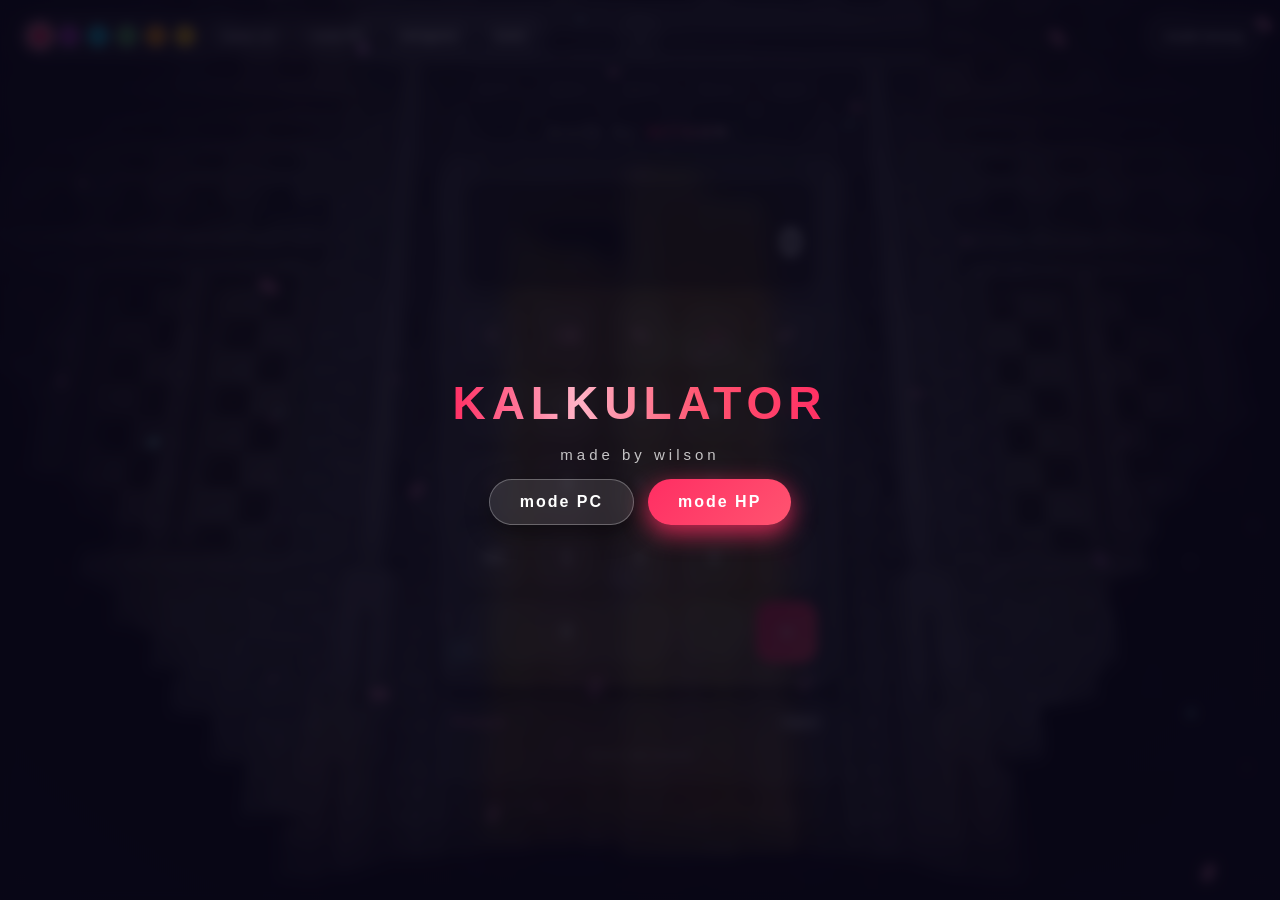
==== commit 27dca38a: "Tambah pilihan mode PC/HP di layar masuk + gaya mode HP" ====
--- a/kalkulator.html
+++ b/kalkulator.html
@@ -264,6 +264,39 @@
   }
   #intro .go:hover { transform: translateY(-3px) scale(1.04); box-shadow: 0 14px 40px var(--accent-shadow); }
   #intro .go:active { transform: scale(0.95); }
+  #intro .mode-btns {
+    display: flex;
+    gap: 14px;
+    animation: introBtn 1.2s ease 0.5s both;
+  }
+  #intro .mode-btn {
+    height: auto;
+    padding: 13px 30px;
+    font-size: 16px;
+    font-weight: 700;
+    letter-spacing: 2px;
+    color: #fff;
+    border: none;
+    border-radius: 28px;
+    background: linear-gradient(135deg, var(--accent), var(--accent-2));
+    cursor: pointer;
+    box-shadow: 0 8px 24px var(--accent-shadow);
+    transition: transform 0.12s, box-shadow 0.2s;
+  }
+  #intro .mode-btn:hover { transform: translateY(-3px) scale(1.04); box-shadow: 0 12px 34px var(--accent-shadow); }
+  #intro .mode-btn:active { transform: scale(0.95); }
+  #intro .mode-btn.alt {
+    background: rgba(255, 255, 255, 0.1);
+    border: 1px solid rgba(255, 255, 255, 0.28);
+    box-shadow: 0 8px 24px rgba(0, 0, 0, 0.4);
+  }
+  body.light #intro .mode-btn.alt { background: rgba(0, 0, 0, 0.08); border-color: rgba(0, 0, 0, 0.2); }
+  @media (max-width: 480px) {
+    #intro h1 { font-size: 34px; letter-spacing: 4px; }
+    #intro .sub { font-size: 13px; letter-spacing: 3px; }
+    #intro .mode-btns { flex-direction: column; gap: 10px; }
+    #intro .mode-btn { padding: 12px 26px; font-size: 15px; }
+  }
   #intro.exit { opacity: 0; transform: translateY(-30px); pointer-events: none; }
   @keyframes introTitle {
     from { opacity: 0; transform: scale(0.9); letter-spacing: 20px; }
@@ -745,6 +778,54 @@
   body.light .mem-btns button.danger { color: var(--accent-dark); }
   .result { cursor: pointer; }
   .result:hover { color: var(--accent-expr); }
+  body.mode-mobile .credit { margin-bottom: 10px; font-size: 13px; letter-spacing: 3px; }
+  body.mode-mobile .credit span { font-size: 15px; }
+  body.mode-mobile .calc,
+  body.mode-mobile .history { width: min(400px, calc(100% - 16px)); }
+  body.mode-mobile .calc { padding: 14px; border-radius: 20px; }
+  body.mode-mobile .display { padding: 12px 10px; margin-bottom: 12px; border-radius: 12px; }
+  body.mode-mobile .expr { font-size: 13px; min-height: 18px; }
+  body.mode-mobile .result { font-size: 30px; min-height: 42px; }
+  body.mode-mobile .grid { gap: 8px; }
+  body.mode-mobile button { height: 50px; font-size: 17px; border-radius: 12px; }
+  body.mode-mobile .op, body.mode-mobile .eq { font-size: 20px; }
+  body.mode-mobile .history { margin-top: 10px; max-height: 160px; padding: 8px 10px; border-radius: 14px; }
+  body.mode-mobile .hist-item { font-size: 13px; }
+  body.mode-mobile .toggle-btn { top: 8px; left: 10px; right: auto; transform: none; width: 40px; height: 40px; }
+  body.mode-mobile.calc-hidden .toggle-btn { transform: rotate(180deg); }
+  body.mode-mobile .theme-btn { top: 8px; right: 10px; height: 40px; padding: 0 14px; font-size: 13px; }
+  body.mode-mobile .palette {
+    top: 58px;
+    left: 50%;
+    transform: translateX(-50%);
+    padding: 6px 9px;
+    gap: 6px;
+    border-radius: 20px;
+    max-width: calc(100% - 20px);
+    flex-wrap: wrap;
+    justify-content: center;
+  }
+  body.mode-mobile .palette .dot { width: 18px; height: 18px; border-width: 1.5px; }
+  body.mode-mobile .palette .mute { height: 24px; padding: 0 9px; font-size: 10px; }
+  body.mode-mobile .palette .divider { height: 16px; }
+  body.mode-mobile .char { height: 36vh; }
+  body.mode-mobile .bubble { font-size: 13px; padding: 8px 10px; max-width: 200px; }
+  body.mode-mobile .bubble-d3 { bottom: 41vh; left: 2vw; }
+  body.mode-mobile .bubble-av { bottom: 41vh; right: 2vw; }
+  body.mode-mobile .game { width: min(400px, 94vw); padding: 14px; }
+  body.mode-mobile .game-title { font-size: 13px; }
+  body.mode-mobile .game-tabs .tab { padding: 5px 9px; font-size: 11px; }
+  body.mode-mobile .gm-input { flex-wrap: wrap; }
+  body.mode-mobile .gm-input input { height: 46px; font-size: 18px; }
+  body.mode-mobile .gm-input .conv-sel { flex: 0 0 96px; width: 96px; height: 46px; font-size: 13px; }
+  body.mode-mobile .gm-go { height: 46px; width: 84px; font-size: 15px; }
+  body.mode-mobile .gm-restart { height: 38px; font-size: 13px; }
+  body.mode-mobile .mem-btns button { height: 42px; font-size: 13px; }
+  body.mode-mobile .mem-display { font-size: 24px; padding: 12px; }
+  body.mode-mobile .gm-hint { font-size: 13px; min-height: 40px; padding: 8px 10px; }
+  body.mode-mobile .conv-sel { font-size: 13px; }
+  body.mode-mobile .conv-swap { height: 34px; padding: 0 16px; font-size: 12px; }
+  body.mode-mobile .shadow { display: none; }
 </style>
 </head>
 <body>
@@ -762,6 +843,8 @@
   <button class="dot" data-t="gold" style="--c:#ffc107" title="emas"></button>
   <span class="divider"></span>
   <button class="mute" id="muteBtn">suara: on</button>
+  <span class="divider"></span>
+  <button class="mute" id="modeBtn">mode HP</button>
   <span class="divider"></span>
   <button class="mute game-btn" id="gameBtn">minigame</button>
   <span class="divider"></span>
@@ -901,7 +984,10 @@
 <div id="intro">
   <h1>KALKULATOR</h1>
   <div class="sub">made by wilson</div>
-  <button class="go" id="goBtn">Let's Go</button>
+  <div class="mode-btns">
+    <button class="mode-btn alt" id="modePcBtn">mode PC</button>
+    <button class="mode-btn" id="modeHpBtn">mode HP</button>
+  </div>
 </div>
 
 <script>
@@ -1350,6 +1436,18 @@
 const savedColor = localStorage.getItem('kalkColor');
 setColor(colorNames.indexOf(savedColor) !== -1 ? savedColor : 'pink');
 
+const modeBtn = document.getElementById('modeBtn');
+function setMode(m) {
+  const mobile = m === 'hp';
+  document.body.classList.toggle('mode-mobile', mobile);
+  modeBtn.textContent = mobile ? 'mode PC' : 'mode HP';
+}
+modeBtn.addEventListener('click', () => {
+  const mobile = document.body.classList.contains('mode-mobile');
+  setMode(mobile ? 'pc' : 'hp');
+  showBubble(randomChar(), mobile ? 'kembali ke mode PC' : 'berpindah ke mode HP, pas untuk layar kecil');
+});
+
 document.addEventListener('keydown', e => {
   if (gameEl.classList.contains('open') || toolsEl.classList.contains('open')) {
     if (e.key === 'Escape') { closeGame(); closeTools(); }
@@ -1357,7 +1455,7 @@
   }
   const intro = document.getElementById('intro');
   if (intro && e.key === 'Enter') {
-    document.getElementById('goBtn').click();
+    enterMode('pc');
     return;
   }
   const map = {
@@ -1386,11 +1484,14 @@
 }
 
 const intro = document.getElementById('intro');
-document.getElementById('goBtn').addEventListener('click', () => {
+function enterMode(mode) {
+  setMode(mode);
   intro.classList.add('exit');
   startEntrance();
   setTimeout(() => intro.remove(), 650);
-});
+}
+document.getElementById('modePcBtn').addEventListener('click', () => enterMode('pc'));
+document.getElementById('modeHpBtn').addEventListener('click', () => enterMode('hp'));
 
 document.querySelectorAll('.char img').forEach(img => {
   img.addEventListener('animationend', () => {
